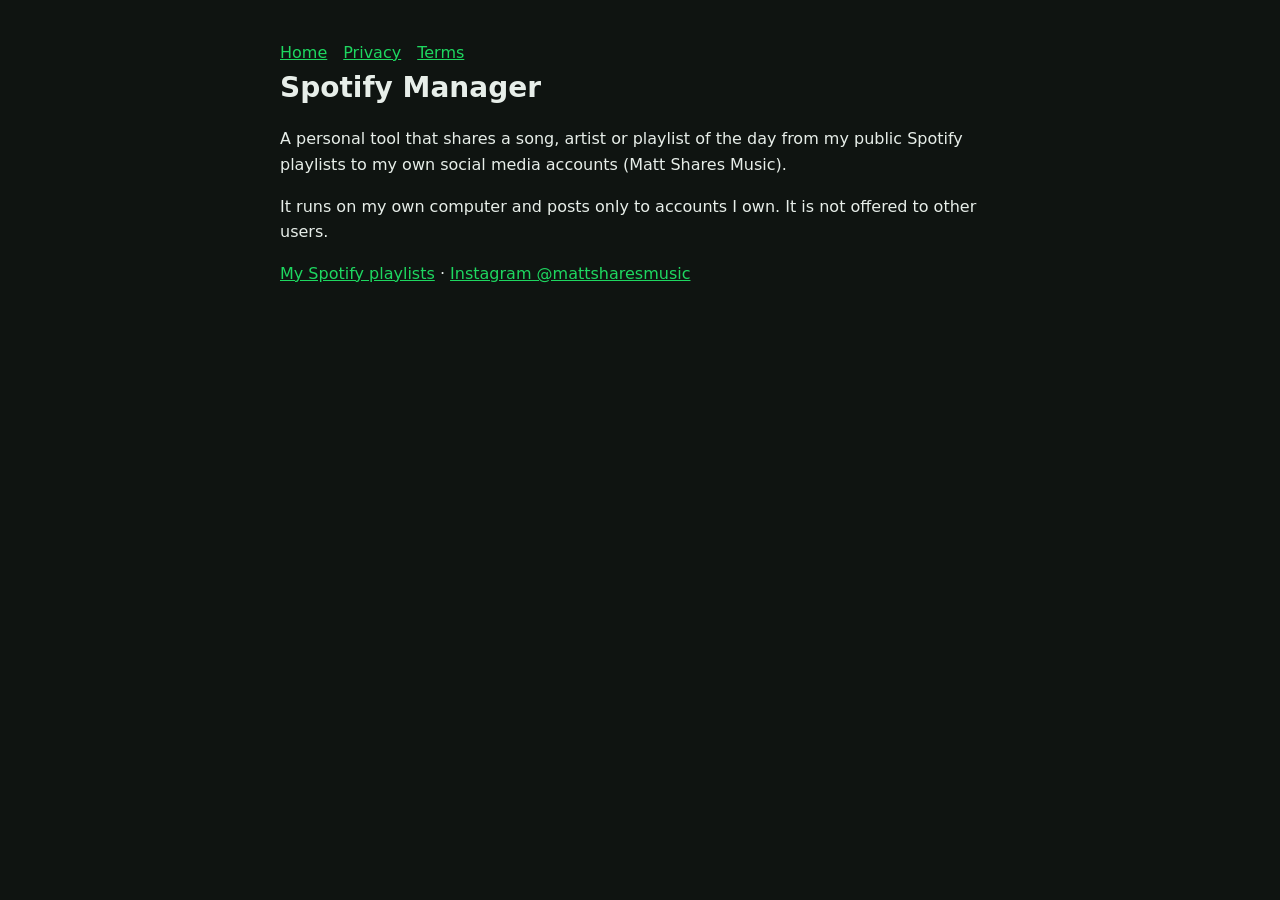
==== index.html @ 09437901 "Add files via upload" ====
<!doctype html><html lang="en"><head><meta charset="utf-8"><meta name="viewport" content="width=device-width,initial-scale=1">
<title>Spotify Manager</title><link rel="stylesheet" href="style.css"></head><body><main>
<nav><a href="index.html">Home</a><a href="privacy.html">Privacy</a><a href="terms.html">Terms</a></nav>
<h1>Spotify Manager</h1>
<p>A personal tool that shares a song, artist or playlist of the day from my public Spotify playlists to my own social media accounts (Matt Shares Music).</p>
<p>It runs on my own computer and posts only to accounts I own. It is not offered to other users.</p>
<p><a href="https://open.spotify.com/user/fr4nk5t3r">My Spotify playlists</a> · <a href="https://www.instagram.com/mattsharesmusic/">Instagram @mattsharesmusic</a></p>
</main></body></html>
---- style.css ----
:root{--bg:#0f1411;--fg:#e7eee9;--muted:#93a199;--accent:#1ed760}
body{margin:0;background:var(--bg);color:var(--fg);font:16px/1.6 system-ui,Segoe UI,Arial,sans-serif}
main{max-width:720px;margin:0 auto;padding:40px 20px}
h1{font-size:28px;margin:0 0 8px}h2{font-size:20px;margin:28px 0 8px}
a{color:var(--accent)}p,li{color:var(--fg)}.muted{color:var(--muted)}
nav a{margin-right:16px}
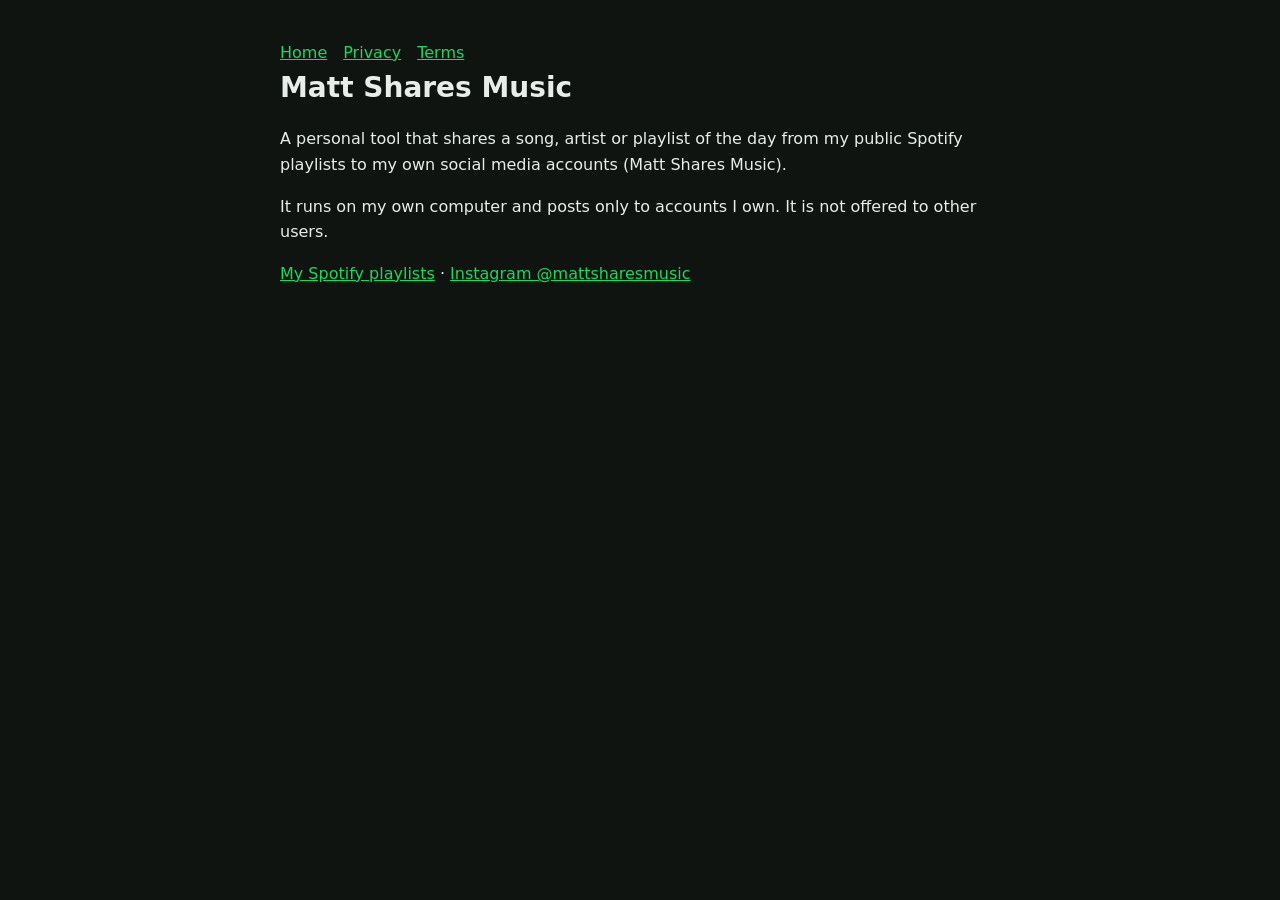
==== commit 49eece99: "Add files via upload" ====
--- a/index.html
+++ b/index.html
@@ -1,7 +1,7 @@
 <!doctype html><html lang="en"><head><meta charset="utf-8"><meta name="viewport" content="width=device-width,initial-scale=1">
-<title>Spotify Manager</title><link rel="stylesheet" href="style.css"></head><body><main>
+<title>Matt Shares Music</title><link rel="stylesheet" href="style.css"></head><body><main>
 <nav><a href="index.html">Home</a><a href="privacy.html">Privacy</a><a href="terms.html">Terms</a></nav>
-<h1>Spotify Manager</h1>
+<h1>Matt Shares Music</h1>
 <p>A personal tool that shares a song, artist or playlist of the day from my public Spotify playlists to my own social media accounts (Matt Shares Music).</p>
 <p>It runs on my own computer and posts only to accounts I own. It is not offered to other users.</p>
 <p><a href="https://open.spotify.com/user/fr4nk5t3r">My Spotify playlists</a> · <a href="https://www.instagram.com/mattsharesmusic/">Instagram @mattsharesmusic</a></p>
